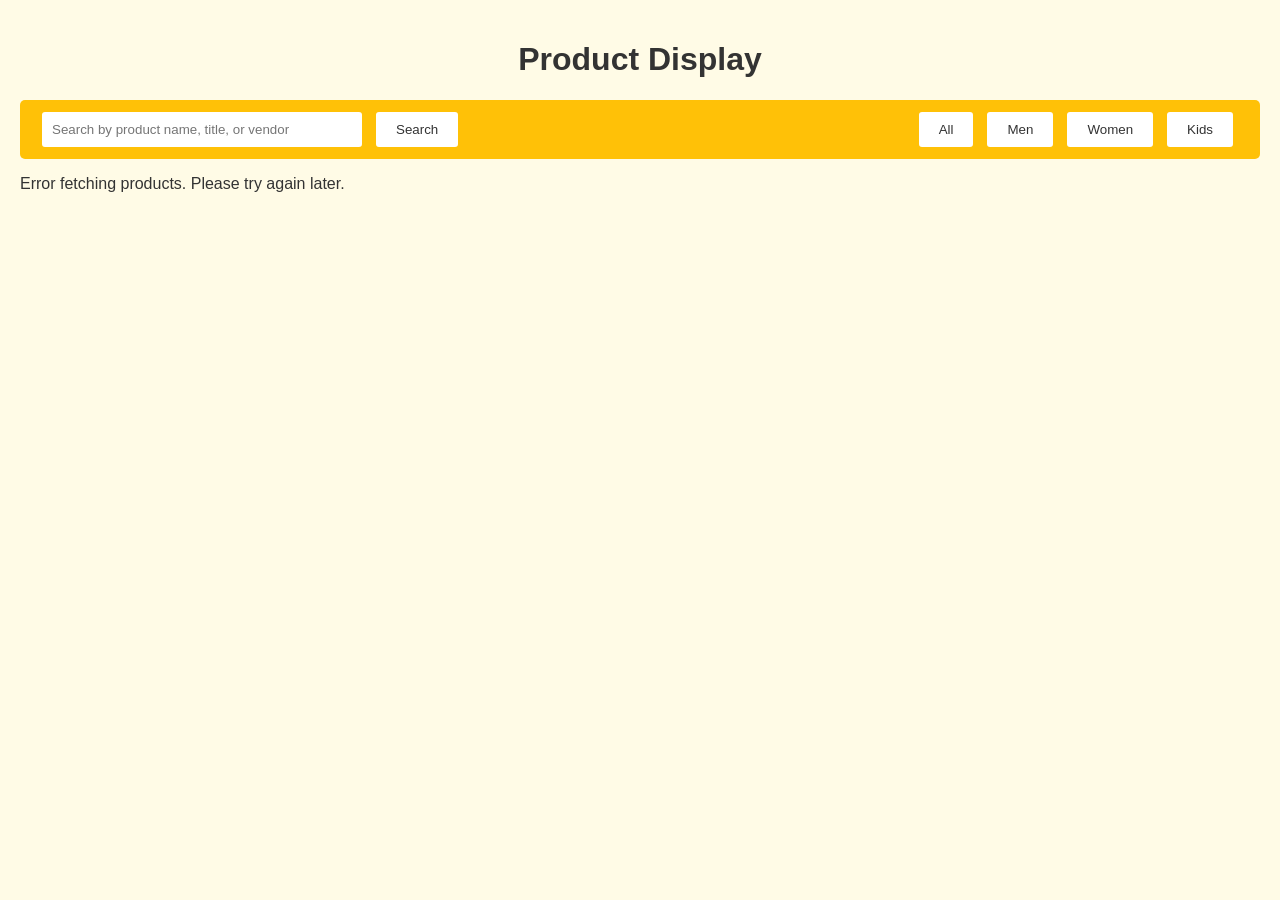
==== shopingWebsite/index.html @ 0eb90fbc "Add files via upload" ====
<!DOCTYPE html>
<html lang="en">
<head>
    <meta charset="UTF-8">
    <meta name="viewport" content="width=device-width, initial-scale=1.0">
    <title>Product Display</title>
    <link rel="stylesheet" href="styles.css">
</head>
<body>
    <h1>Product Display</h1>

    <div class="navbar">
        <div class="search-container">
            <input type="text" id="search" placeholder="Search by product name, title, or vendor">
            <button onclick="searchProducts()">Search</button>
        </div>
        <div class="buttons">
            <button onclick="filterProducts('All')">All</button>
            <button onclick="filterProducts('Men')">Men</button>
            <button onclick="filterProducts('Women')">Women</button>
            <button onclick="filterProducts('Kids')">Kids</button>
        </div>
    </div>

    <div id="products"></div>

    <script src="scripts.js"></script>
</body>
</html>
---- shopingWebsite/styles.css ----
body {
    font-family: Arial, sans-serif;
    background-color: #fffbe6;
    color: #333;
    margin: 0;
    padding: 20px;
}

h1 {
    text-align: center;
    color: #333;
}

.navbar {
    display: flex;
    justify-content: space-between;
    align-items: center;
    background-color: #ffc107;
    padding: 10px 20px;
    border-radius: 5px;
}

.search-container {
    display: flex;
    align-items: center;
}

.search-container input {
    padding: 10px;
    border: 2px solid #ffc107;
    border-radius: 5px;
    margin-right: 10px;
    width: 300px;
}

.search-container button {
    padding: 10px 20px;
    background-color: #fff;
    border: 2px solid #ffc107;
    border-radius: 5px;
    color: #333;
    cursor: pointer;
}

.search-container button:hover {
    background-color: #e0a800;
    color: #fff;
}

.buttons {
    display: flex;
    align-items: center;
}

.buttons button {
    padding: 10px 20px;
    margin: 0 5px;
    background-color: #fff;
    border: 2px solid #ffc107;
    border-radius: 5px;
    color: #333;
    cursor: pointer;
}

.buttons button:hover {
    background-color: #e0a800;
    color: #fff;
}

.product {
    border: 2px solid #ffc107;
    border-radius: 10px;
    padding: 20px;
    margin: 10px;
    background-color: #fff;
}

.product h2 {
    margin-top: 0;
}

.product img {
    border: 1px solid #ddd;
    border-radius: 5px;
}
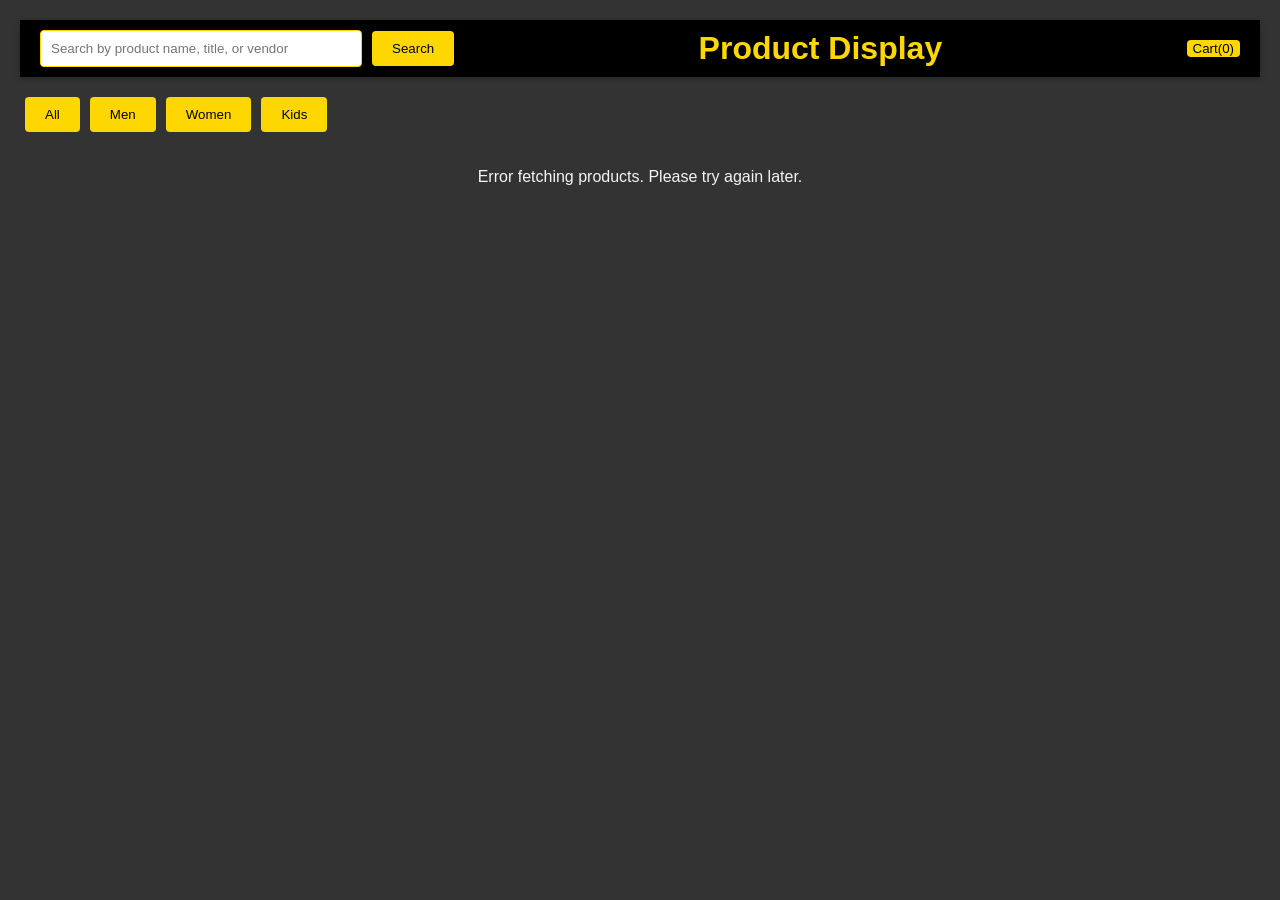
==== commit 662ea3bd: "Add files via upload" ====
--- a/shopingWebsite/index.html
+++ b/shopingWebsite/index.html
@@ -7,22 +7,27 @@
     <link rel="stylesheet" href="styles.css">
 </head>
 <body>
-    <h1>Product Display</h1>
-
     <div class="navbar">
+        
         <div class="search-container">
             <input type="text" id="search" placeholder="Search by product name, title, or vendor">
             <button onclick="searchProducts()">Search</button>
         </div>
-        <div class="buttons">
-            <button onclick="filterProducts('All')">All</button>
-            <button onclick="filterProducts('Men')">Men</button>
-            <button onclick="filterProducts('Women')">Women</button>
-            <button onclick="filterProducts('Kids')">Kids</button>
-        </div>
+        <h1>Product Display</h1>
+        <button id="cart" onclick="openCart()">Cart(0)</button>
     </div>
 
-    <div id="products"></div>
+    
+
+    <div class="buttons">
+        <button onclick="filterProducts('All')">All</button>
+        <button onclick="filterProducts('Men')">Men</button>
+        <button onclick="filterProducts('Women')">Women</button>
+        <button onclick="filterProducts('Kids')">Kids</button>
+    </div>
+
+    <div class="products-row" id="products"></div>
+
 
     <script src="scripts.js"></script>
 </body>
--- a/shopingWebsite/styles.css
+++ b/shopingWebsite/styles.css
@@ -1,23 +1,26 @@
+
+
 body {
     font-family: Arial, sans-serif;
-    background-color: #fffbe6;
-    color: #333;
+    background-color: #333; /* Dark background */
+    color: #f4f4f4; /* Light text color */
     margin: 0;
     padding: 20px;
 }
 
-h1 {
-    text-align: center;
-    color: #333;
-}
-
 .navbar {
     display: flex;
     justify-content: space-between;
     align-items: center;
-    background-color: #ffc107;
+    background-color: #000; /* Black background */
     padding: 10px 20px;
-    border-radius: 5px;
+    box-shadow: 0 2px 5px rgba(0, 0, 0, 0.3);
+    margin-bottom: 20px;
+}
+
+.navbar h1 {
+    margin: 0;
+    color: #ffd700; /* Gold color */
 }
 
 .search-container {
@@ -27,59 +30,275 @@
 
 .search-container input {
     padding: 10px;
-    border: 2px solid #ffc107;
-    border-radius: 5px;
+    border: 1px solid #ffd700; /* Gold border */
+    border-radius: 4px;
     margin-right: 10px;
     width: 300px;
+    background-color: #fff; /* White background for input */
 }
 
 .search-container button {
     padding: 10px 20px;
-    background-color: #fff;
-    border: 2px solid #ffc107;
-    border-radius: 5px;
-    color: #333;
+    background-color: #ffd700; /* Gold background */
+    border: none;
+    border-radius: 4px;
+    color: #000; /* Black text */
     cursor: pointer;
 }
 
 .search-container button:hover {
-    background-color: #e0a800;
-    color: #fff;
+    background-color: #e6c200; /* Darker gold on hover */
 }
 
 .buttons {
     display: flex;
     align-items: center;
+    margin-bottom: 20px;
 }
 
 .buttons button {
     padding: 10px 20px;
     margin: 0 5px;
-    background-color: #fff;
-    border: 2px solid #ffc107;
-    border-radius: 5px;
-    color: #333;
+    background-color: #ffd700; /* Gold background */
+    border: none;
+    border-radius: 4px;
+    color: #000; /* Black text */
     cursor: pointer;
 }
 
 .buttons button:hover {
-    background-color: #e0a800;
-    color: #fff;
+    background-color: #e6c200; /* Darker gold on hover */
+}
+
+.buttons button.active {
+    background-color: #ffd90031; /* Gold background */
+    color: #fff; /* White text */
+}
+
+.navbar button {
+    background-color: #ffd700; /* Gold background */
+    border: none;
+    border-radius: 4px;
+    color: #000; /* Black text */
+    cursor: pointer;
+}
+
+.navbar button:hover {
+    background-color: #e6c200; /* Darker gold on hover */
+}
+
+.products-row {
+    display: flex;
+    flex-wrap: wrap;
+    gap: 10px;
+    justify-content: space-around;
 }
 
 .product {
-    border: 2px solid #ffc107;
-    border-radius: 10px;
-    padding: 20px;
-    margin: 10px;
-    background-color: #fff;
+    margin-top: 10px;
+    border: 1px solid #ffd700; /* Gold border */
+    border-radius: 4px;
+    padding: 10px;
+    background-color: #00000000; /* Black background */
+    box-shadow: 0 2px 5px rgba(0, 0, 0, 0.3);
+    transition: box-shadow 0.3s;
+    width: calc(20% - 20px);
+    box-sizing: border-box;
+    text-align: center;
+}
+
+.product:hover {
+    box-shadow: 0 4px 10px rgba(0, 0, 0, 0.5);
+}
+
+.product img {
+    border: 1px solid #ffd700; /* Gold border */
+    border-radius: 4px;
+    height: 150px;
+    width: 90px;
+    object-fit: cover;
+    margin-bottom: 10px;
 }
 
 .product h2 {
+    margin: 10px 0;
+    font-size: 16px;
+    color: #ffd700; /* Gold text */
+}
+
+.product p {
+    margin: 5px 0;
+    font-size: 14px;
+    color: #f4f4f4; /* Light text color */
+}
+
+.single-image {
+    max-width: 100%;
+    height: auto;
+    max-height: 300px;
+    margin-bottom: 10px;
+    border-radius: 4px;
+    object-fit: cover;
+}
+
+.image-slider {
+    position: relative;
+    max-width: 100%;
+    margin-bottom: 0;
+    display: flex;
+    align-items: center;
+    justify-content: center;
+    padding: 0;
+    margin: 0;
+}
+
+.image-slider img {
+    max-width: 100%;
+    max-height: 300px;
+    border-radius: 4px;
+}
+
+.slide {
+    display: none;
+    width: 100%;
+    height: 100%;
+    border-radius: 4px;
+    object-fit: cover;
+}
+
+.slide.active {
+    display: block;
+}
+
+.prev, .next {
+    position: absolute;
+    top: 50%;
+    transform: translateY(-50%);
+    background-color: rgba(0, 0, 0, 0.7); /* Darker black background */
+    color: #ffd700; /* Gold text */
+    border: none;
+    padding: 10px;
+    cursor: pointer;
+    border-radius: 50%;
+    font-size: 18px;
+    z-index: 10;
+}
+
+.prev:hover, .next:hover {
+    background-color: rgba(0, 0, 0, 0.9); /* Even darker on hover */
+}
+
+.prev {
+    left: 10px;
+}
+
+.next {
+    right: 10px;
+}
+
+.category, .vendor {
+    font-size: 20px;
+    color: #ffd700; /* Gold color */
+    font-weight: bold;
+}
+
+.price {
+    font-size: 20px;
+    color: #ffd700; /* Gold color */
+    font-weight: bold;
+}
+
+.compare-at-price {
+    text-decoration: line-through;
+    color: #dc3545; /* Red color */
+    margin-left: 10px;
+    font-weight: normal;
+}
+
+.product button {
+    background-color: #ffd700; /* Gold background */
+    border: none;
+    color: #000; /* Black text */
+    padding: 10px 20px;
+    cursor: pointer;
+    border-radius: 4px;
+    margin-top: 10px;
+}
+
+.product button:hover {
+    background-color: #e6c200; /* Darker gold on hover */
+}
+
+.cart {
+    margin: 20px 0;
+    padding: 10px;
+    background-color: #000; /* Black background */
+    border: 1px solid #ffd700; /* Gold border */
+    border-radius: 4px;
+    box-shadow: 0 2px 5px rgba(0, 0, 0, 0.3);
+}
+
+.cart h2 {
+    font-size: 18px;
     margin-top: 0;
-}
-
-.product img {
-    border: 1px solid #ddd;
-    border-radius: 5px;
-}+    color: #ffd700; /* Gold color */
+}
+
+.cart-items {
+    list-style-type: none;
+    padding: 0;
+    margin: 0;
+}
+
+.cart-item {
+    padding: 10px;
+    border-bottom: 1px solid #ffd700; /* Gold border */
+}
+
+.cart-item:last-child {
+    border-bottom: none;
+}
+
+.cart-item img {
+    width: 100px;
+    height: auto;
+    border-radius: 4px;
+    margin-right: 10px;
+}
+
+.cart-item-details {
+    flex-grow: 1;
+}
+
+.cart-item-container {
+    display: flex;
+    align-items: center;
+}
+
+.cart-item button {
+    background-color: #dc3545; /* Red background */
+    border: none;
+    color: #fff; /* White text */
+    padding: 5px 10px;
+    cursor: pointer;
+    border-radius: 4px;
+}
+
+.cart-item button:hover {
+    background-color: #c82333; /* Darker red on hover */
+}
+
+.cart-item p {
+    margin: 5px 0;
+    font-size: 14px;
+    color: #f4f4f4; /* Light text color */
+}
+
+.cart-item-details p {
+    margin: 0;
+}
+
+.cart-item-details p strong {
+    font-size: 16px;
+    color: #ffd700; /* Gold color */
+}
